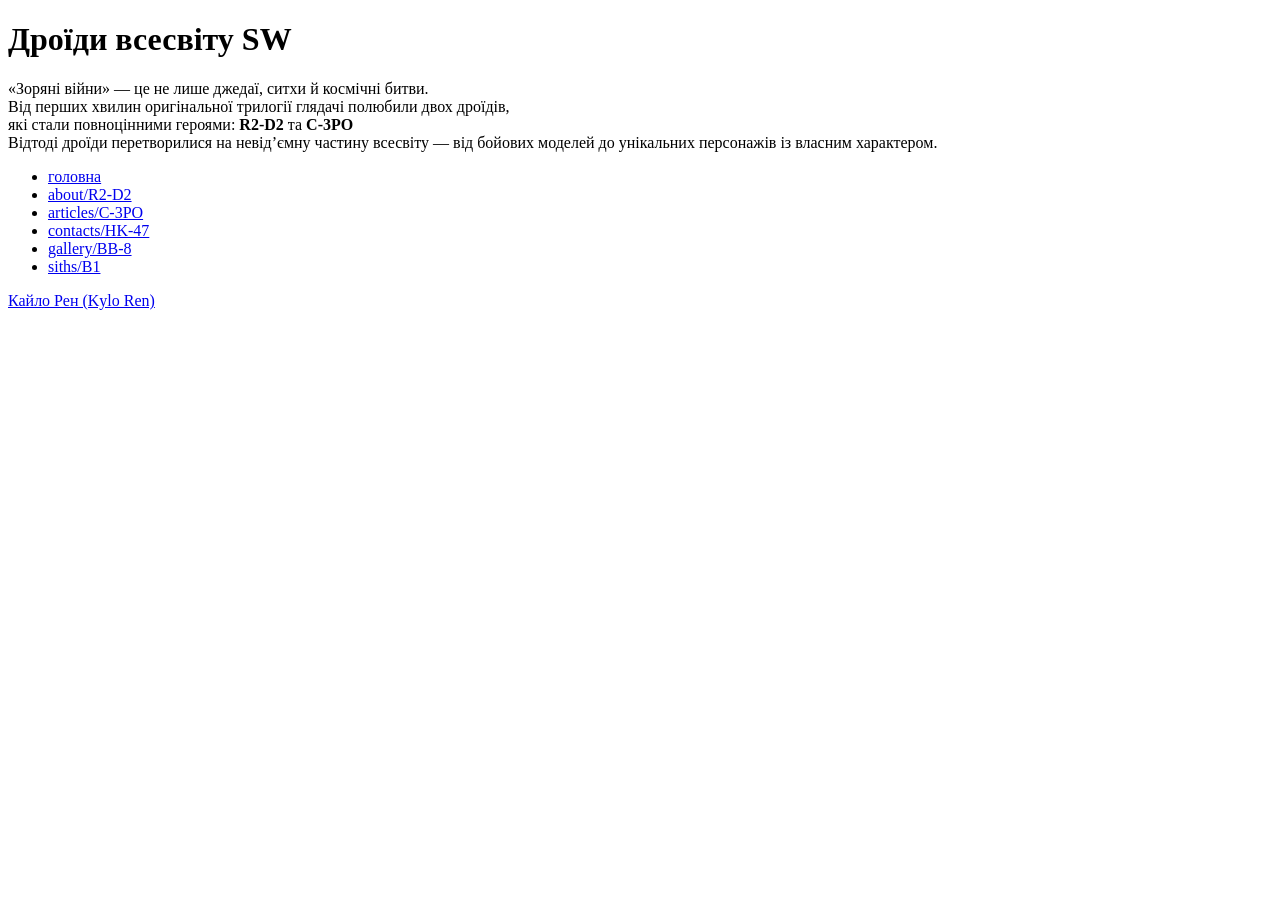
==== task001_3/index.html @ fed1db08 "added starter old folder" ====
<!DOCTYPE html>
<html lang="uk">
  <head>
    <title>StarNoWars2</title>
  </head>

  <body>
    <h1>Дроїди всесвіту SW</h1>

    <p>
      «Зоряні війни» — це не лише джедаї, ситхи й космічні битви. <br />
      Від перших хвилин оригінальної трилогії глядачі полюбили двох дроїдів,
      <br />
      які стали повноцінними героями: <b>R2-D2</b> та <strong>C-3PO</strong>
      <br />
      Відтоді дроїди перетворилися на невід’ємну частину всесвіту — від бойових
      моделей до унікальних персонажів із власним характером.
    </p>

    <ul>
      <li><a href="index.html"> головна </a></li>
      <li><a href="pages/about.html"> about/R2-D2 </a></li>
      <li><a href="pages/articles.html"> articles/C-3PO </a></li>
      <li><a href="pages/contacts.html"> contacts/HK-47 </a></li>
      <li><a href="pages/gallery.html"> gallery/BB-8 </a></li>
      <li><a href="pages/siths.html"> siths/B1 </a></li>
    </ul>

    <a href="pages/siths.html#sitths">Кайло Рен (Kylo Ren)</a>
  </body>
</html>
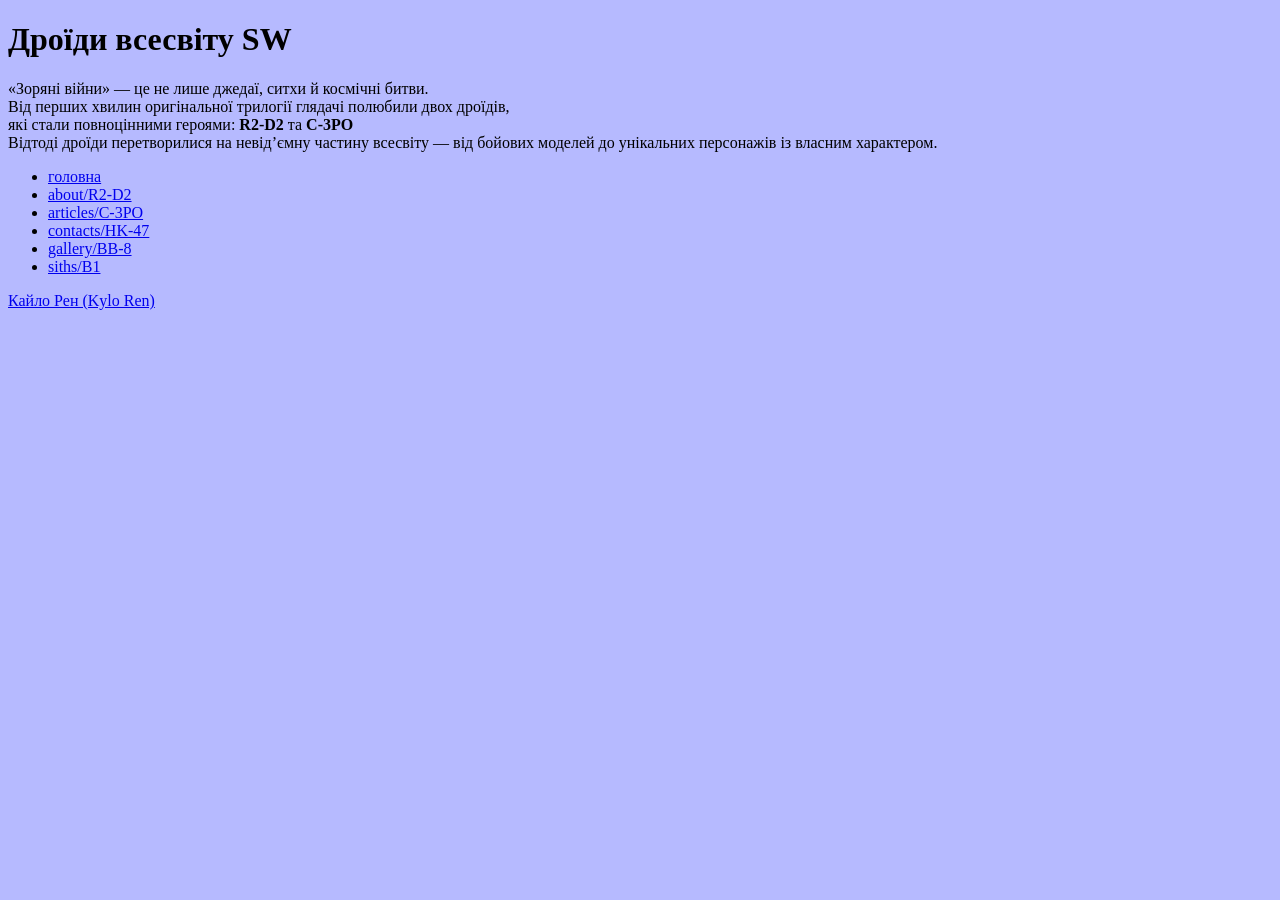
==== commit b3866cad: "add stylesdotcss file change background color" ====
--- a/task001_3/index.html
+++ b/task001_3/index.html
@@ -1,7 +1,8 @@
-<!DOCTYPE html>
+<!doctype html>
 <html lang="uk">
   <head>
     <title>StarNoWars2</title>
+    <link rel="stylesheet" type="text/css" href="styles.css" />
   </head>
 
   <body>
--- a/task001_3/styles.css
+++ b/task001_3/styles.css
@@ -0,0 +1,3 @@
+body {
+  background-color: #646cff77;
+}
